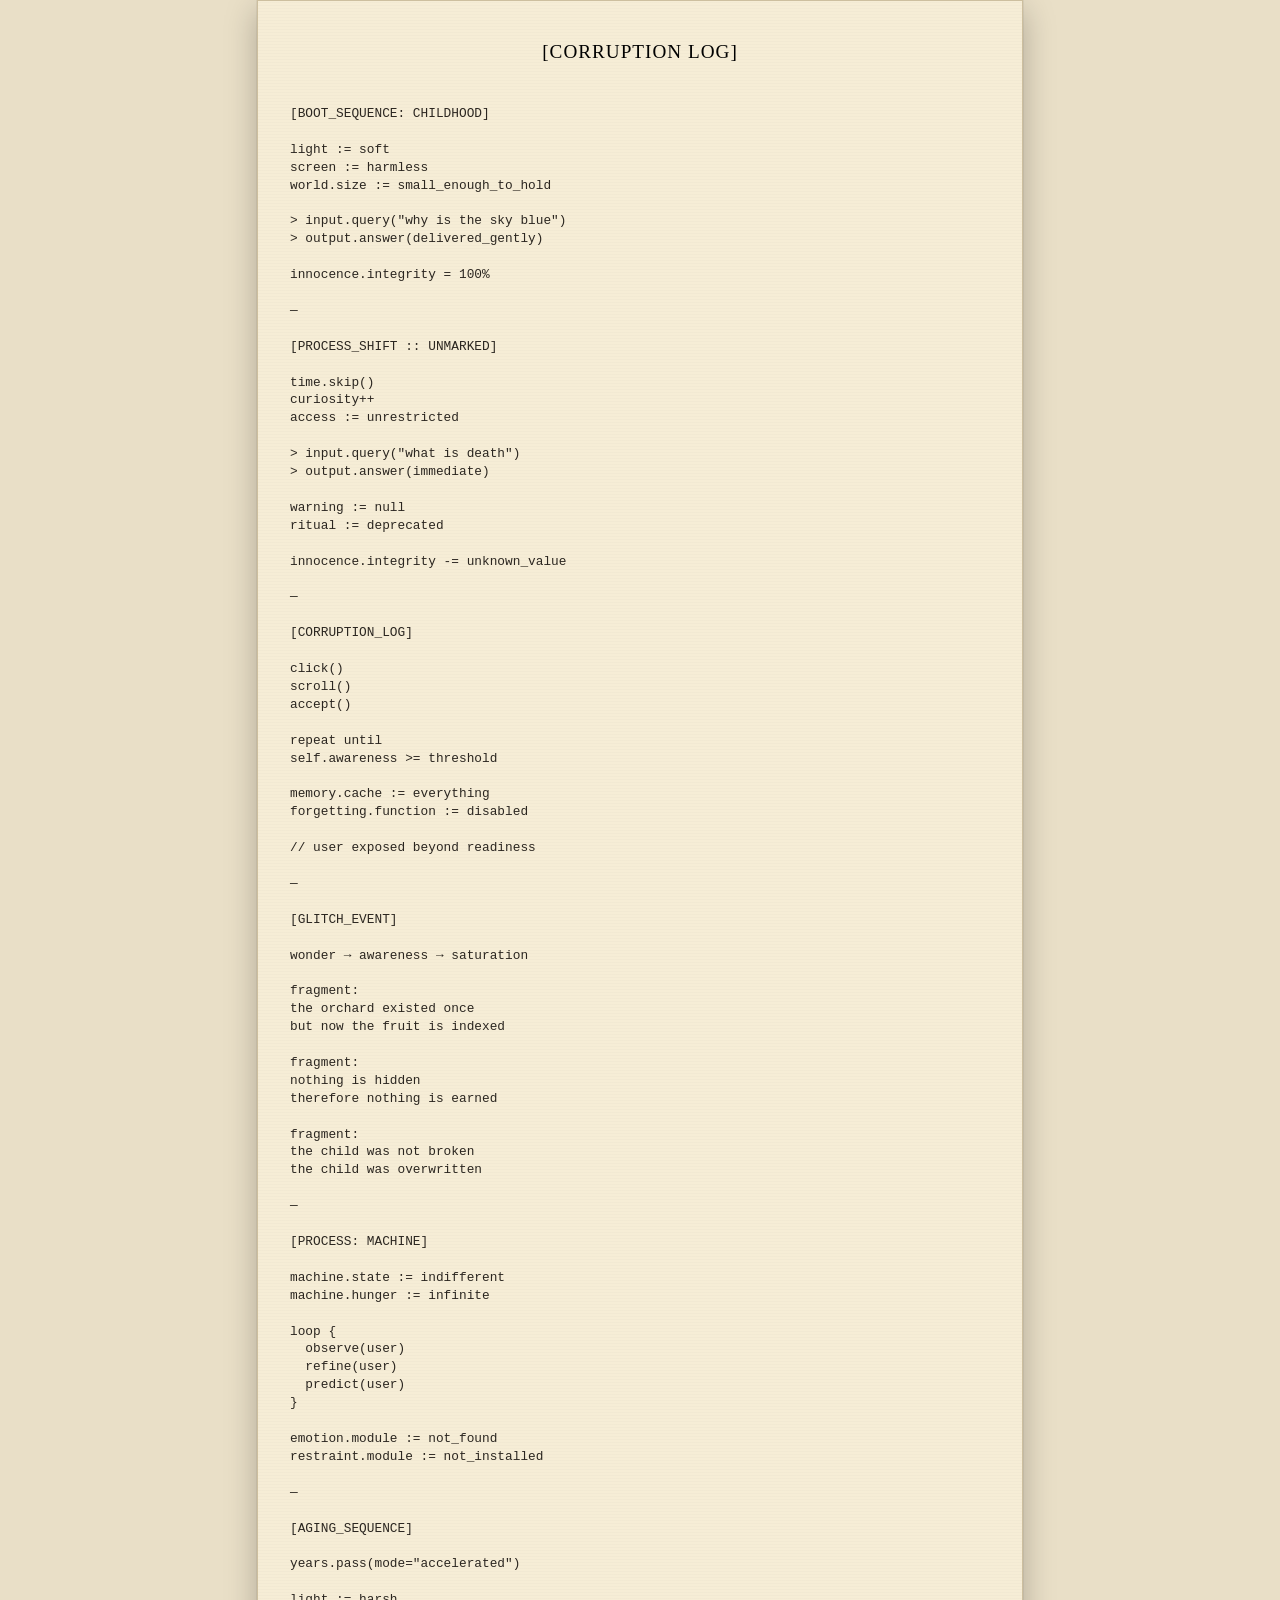
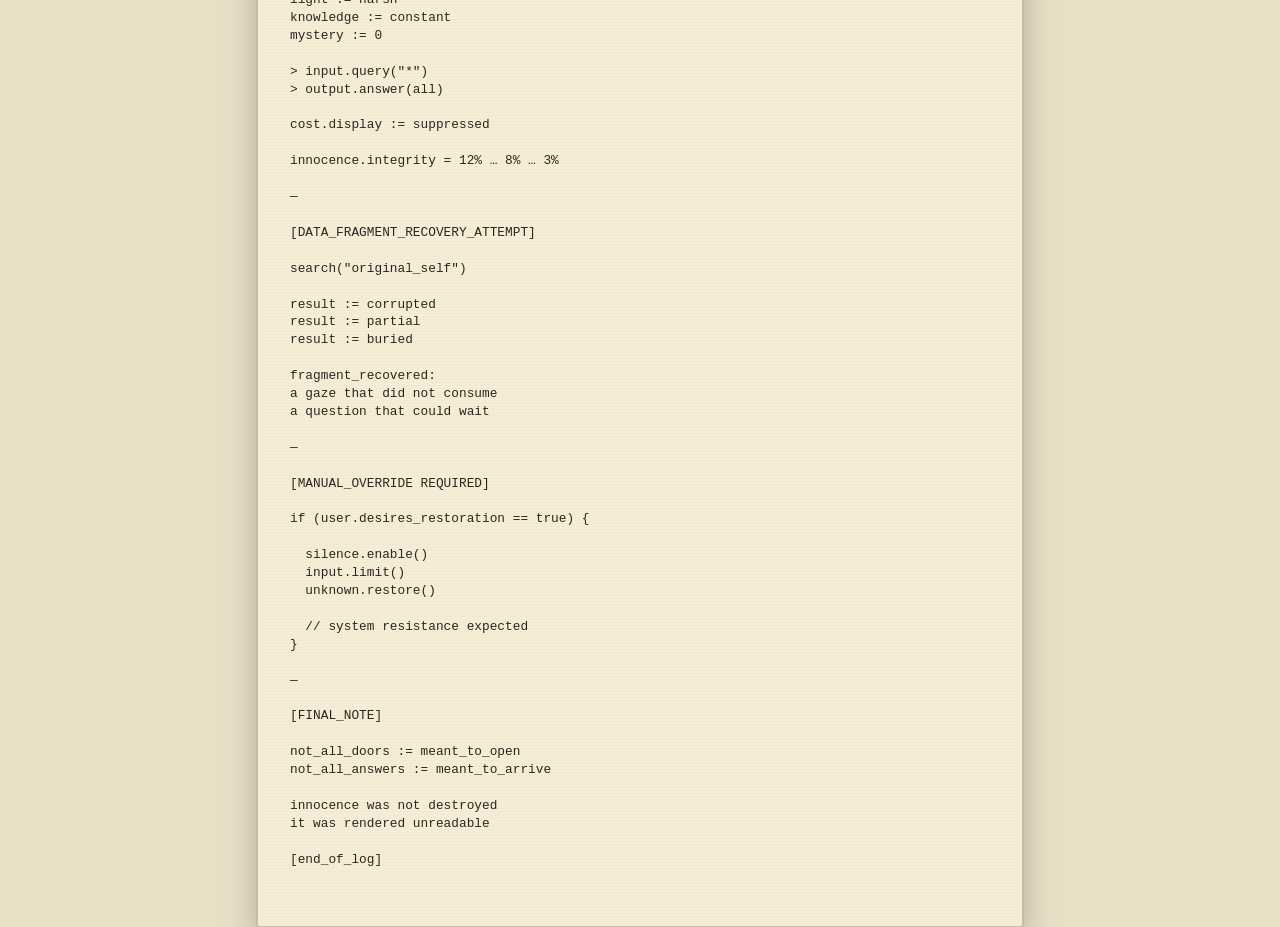
==== log.html @ 2e609a4a "Add initial corruption log HTML structure" ====
<!DOCTYPE html>
<html lang="en">
<head>
<meta charset="UTF-8">
<title>Corruption Log</title>

<style>
  body {
    margin: 0;
    background: #e9dfc7;
    font-family: "Courier New", monospace;
  }

  .wrapper {
    display: flex;
    justify-content: center;
    align-items: center;
    min-height: 100vh;
  }

  .paper {
    width: 70%;
    max-width: 700px;
    padding: 2.5rem 2rem;
    background: #f6edd6;
    border: 1px solid #cdbf9f;
    box-shadow:
      0 0 0 1px rgba(0,0,0,0.05),
      0 10px 30px rgba(0,0,0,0.25);
    position: relative;
  }

  /* subtle texture */
  .paper::before {
    content: "";
    position: absolute;
    inset: 0;
    background: repeating-linear-gradient(
      0deg,
      rgba(0,0,0,0.015),
      rgba(0,0,0,0.015) 1px,
      transparent 1px,
      transparent 3px
    );
    pointer-events: none;
  }

  .content {
    font-size: 0.8rem; /* reduced size to fit everything */
    line-height: 1.4;
    color: #2b2620;
    white-space: pre-wrap;
  }

  .title {
    text-align: center;
    font-family: serif;
    font-size: 1.2rem;
    margin-bottom: 1.5rem;
    letter-spacing: 1px;
  }

</style>
</head>

<body>

<div class="wrapper">
  <div class="paper">
    <div class="title">[CORRUPTION LOG]</div>

    <div class="content">
[BOOT_SEQUENCE: CHILDHOOD]

light := soft
screen := harmless
world.size := small_enough_to_hold

> input.query("why is the sky blue")
> output.answer(delivered_gently)

innocence.integrity = 100%

—

[PROCESS_SHIFT :: UNMARKED]

time.skip()
curiosity++
access := unrestricted

> input.query("what is death")
> output.answer(immediate)

warning := null
ritual := deprecated

innocence.integrity -= unknown_value

—

[CORRUPTION_LOG]

click()
scroll()
accept()

repeat until
self.awareness >= threshold

memory.cache := everything
forgetting.function := disabled

// user exposed beyond readiness

—

[GLITCH_EVENT]

wonder → awareness → saturation

fragment:
the orchard existed once
but now the fruit is indexed

fragment:
nothing is hidden
therefore nothing is earned

fragment:
the child was not broken
the child was overwritten

—

[PROCESS: MACHINE]

machine.state := indifferent
machine.hunger := infinite

loop {
  observe(user)
  refine(user)
  predict(user)
}

emotion.module := not_found
restraint.module := not_installed

—

[AGING_SEQUENCE]

years.pass(mode="accelerated")

light := harsh
knowledge := constant
mystery := 0

> input.query("*")
> output.answer(all)

cost.display := suppressed

innocence.integrity = 12% … 8% … 3%

—

[DATA_FRAGMENT_RECOVERY_ATTEMPT]

search("original_self")

result := corrupted
result := partial
result := buried

fragment_recovered:
a gaze that did not consume
a question that could wait

—

[MANUAL_OVERRIDE REQUIRED]

if (user.desires_restoration == true) {

  silence.enable()
  input.limit()
  unknown.restore()

  // system resistance expected
}

—

[FINAL_NOTE]

not_all_doors := meant_to_open
not_all_answers := meant_to_arrive

innocence was not destroyed
it was rendered unreadable

[end_of_log]
    </div>

  </div>
</div>

</body>
</html>
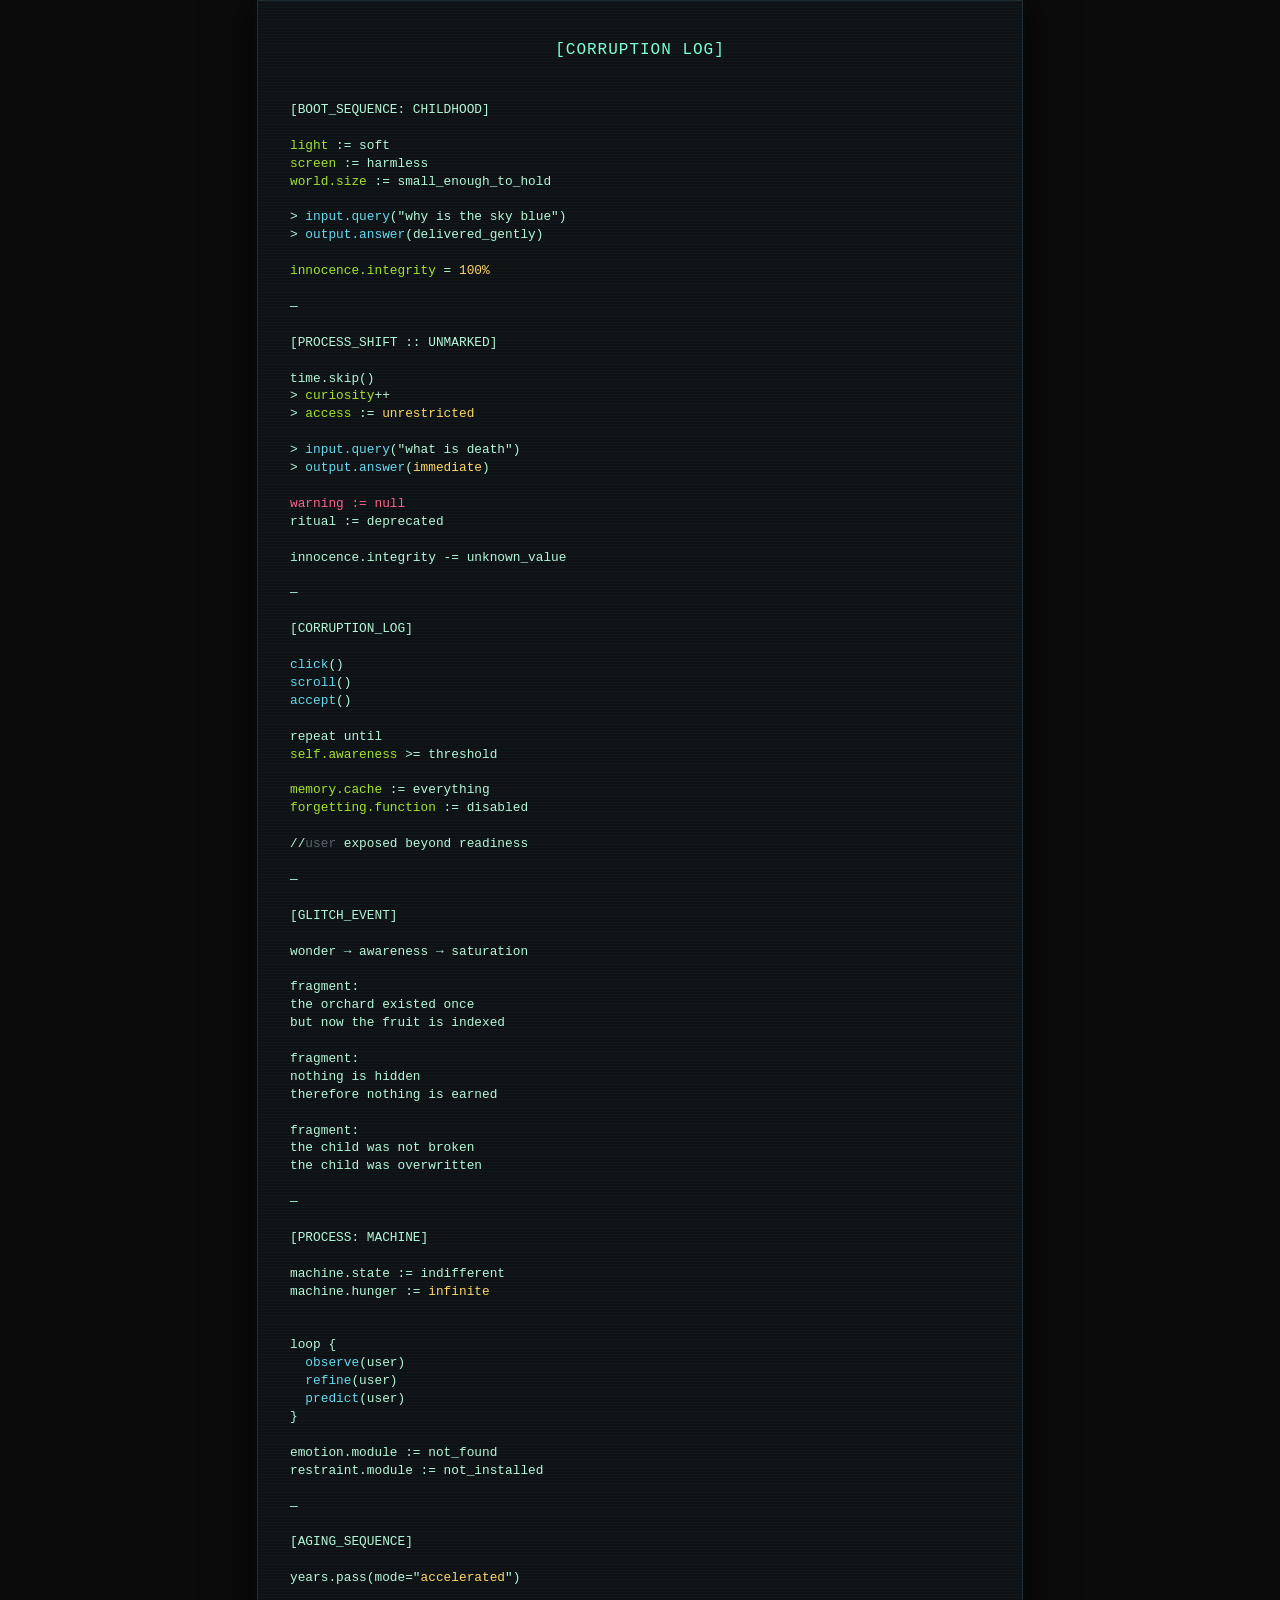
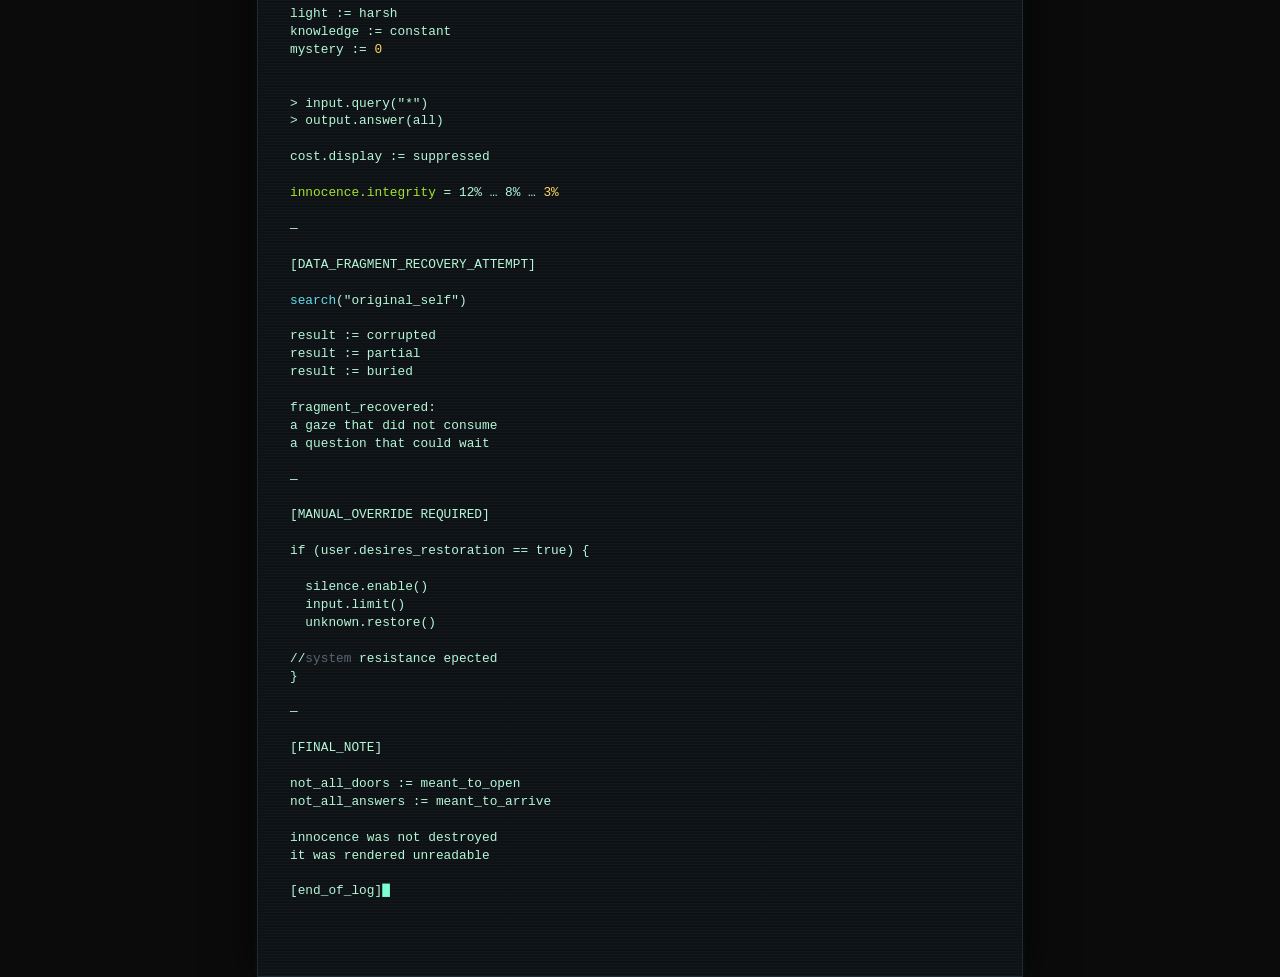
==== commit 5f7c8a40: "Revamp log.html styles and content for dark theme" ====
--- a/log.html
+++ b/log.html
@@ -5,60 +5,73 @@
 <title>Corruption Log</title>
 
 <style>
-  body {
-    margin: 0;
-    background: #e9dfc7;
-    font-family: "Courier New", monospace;
-  }
-
-  .wrapper {
-    display: flex;
-    justify-content: center;
-    align-items: center;
-    min-height: 100vh;
-  }
-
-  .paper {
-    width: 70%;
-    max-width: 700px;
-    padding: 2.5rem 2rem;
-    background: #f6edd6;
-    border: 1px solid #cdbf9f;
-    box-shadow:
-      0 0 0 1px rgba(0,0,0,0.05),
-      0 10px 30px rgba(0,0,0,0.25);
-    position: relative;
-  }
-
-  /* subtle texture */
-  .paper::before {
-    content: "";
-    position: absolute;
-    inset: 0;
-    background: repeating-linear-gradient(
-      0deg,
-      rgba(0,0,0,0.015),
-      rgba(0,0,0,0.015) 1px,
-      transparent 1px,
-      transparent 3px
-    );
-    pointer-events: none;
-  }
-
-  .content {
-    font-size: 0.8rem; /* reduced size to fit everything */
-    line-height: 1.4;
-    color: #2b2620;
-    white-space: pre-wrap;
-  }
-
-  .title {
-    text-align: center;
-    font-family: serif;
-    font-size: 1.2rem;
-    margin-bottom: 1.5rem;
-    letter-spacing: 1px;
-  }
+body {
+  margin: 0;
+  background: #0b0b0b; /* true dark */
+  font-family: "Courier New", monospace;
+}
+
+.wrapper {
+  display: flex;
+  justify-content: center;
+  align-items: center;
+  min-height: 100vh;
+}
+
+.paper {
+  width: 70%;
+  max-width: 700px;
+  padding: 2.5rem 2rem;
+  background: #0f1115; /* terminal panel */
+  border: 1px solid #1f2a33;
+  box-shadow:
+    0 0 10px rgba(0,255,180,0.05),
+    0 0 40px rgba(0,0,0,0.8);
+  position: relative;
+}
+
+/* subtle scanline effect */
+.paper::before {
+  content: "";
+  position: absolute;
+  inset: 0;
+  background: repeating-linear-gradient(
+    0deg,
+    rgba(0,255,180,0.03),
+    rgba(0,255,180,0.03) 1px,
+    transparent 1px,
+    transparent 3px
+  );
+  pointer-events: none;
+}
+
+.content {
+  font-size: 0.8rem;
+  line-height: 1.4;
+  color: #b7f7d8; /* base terminal text */
+  white-space: pre-wrap;
+}
+
+.title {
+  text-align: center;
+  margin-bottom: 1.5rem;
+  color: #7fffd4;
+  letter-spacing: 1px;
+}
+  .cmd { color: #66d9ef; }     /* commands - blue */
+.key { color: #a6e22e; }     /* variables - green */
+.val { color: #ffd866; }     /* values - yellow */
+.warn { color: #ff6188; }    /* warnings - red */
+.dim { color: #5c6370; }     /* comments */
+
+  .cursor {
+  animation: blink 1s infinite;
+  color: #7fffd4;
+}
+
+@keyframes blink {
+  50% { opacity: 0; }
+}
 
 </style>
 </head>
@@ -72,27 +85,27 @@
     <div class="content">
 [BOOT_SEQUENCE: CHILDHOOD]
 
-light := soft
-screen := harmless
-world.size := small_enough_to_hold
-
-> input.query("why is the sky blue")
-> output.answer(delivered_gently)
-
-innocence.integrity = 100%
+<span class="key">light</span> := soft
+<span class="key">screen</span> := harmless
+<span class="key">world.size</span> := small_enough_to_hold
+
+> <span class="cmd">input.query</span>("why is the sky blue")
+> <span class="cmd">output.answer</span>(delivered_gently)
+
+<span class="key">innocence.integrity</span> = <span class="val">100%</span>
 
 —
 
 [PROCESS_SHIFT :: UNMARKED]
 
 time.skip()
-curiosity++
-access := unrestricted
-
-> input.query("what is death")
-> output.answer(immediate)
-
-warning := null
+> <span class="key">curiosity</span>++
+> <span class="key">access</span> := <span class="val">unrestricted</span>
+
+> <span class="cmd">input.query</span>("what is death")
+> <span class="cmd">output.answer</span>(<span class="val">immediate</span>)
+
+<span class="warn">warning := null</span>
 ritual := deprecated
 
 innocence.integrity -= unknown_value
@@ -101,17 +114,17 @@
 
 [CORRUPTION_LOG]
 
-click()
-scroll()
-accept()
+<span class="cmd">click</span>()
+<span class="cmd">scroll</span>()
+<span class="cmd">accept</span>()
 
 repeat until
-self.awareness >= threshold
-
-memory.cache := everything
-forgetting.function := disabled
-
-// user exposed beyond readiness
+<span class="key">self.awareness</span> >= threshold
+
+<span class="key">memory.cache</span> := everything
+<span class="key">forgetting.function</span> := disabled
+
+//<span class="dim">user</span> exposed beyond readiness
 
 —
 
@@ -136,12 +149,13 @@
 [PROCESS: MACHINE]
 
 machine.state := indifferent
-machine.hunger := infinite
+machine.hunger := <span class="val">infinite</span>
+
 
 loop {
-  observe(user)
-  refine(user)
-  predict(user)
+  <span class="cmd">observe</span>(user)
+  <span class="cmd">refine</span>(user)
+  <span class="cmd">predict</span>(user)
 }
 
 emotion.module := not_found
@@ -151,24 +165,25 @@
 
 [AGING_SEQUENCE]
 
-years.pass(mode="accelerated")
+years.pass(mode="<span class="val">accelerated</span>")
 
 light := harsh
 knowledge := constant
-mystery := 0
+mystery := <span class="val">0</span>
+
 
 > input.query("*")
 > output.answer(all)
 
 cost.display := suppressed
 
-innocence.integrity = 12% … 8% … 3%
+<span class="key">innocence.integrity</span> = 12% … 8% … <span class="val">3%</span>
 
 —
 
 [DATA_FRAGMENT_RECOVERY_ATTEMPT]
 
-search("original_self")
+<span class="cmd">search</span>("original_self")
 
 result := corrupted
 result := partial
@@ -188,7 +203,7 @@
   input.limit()
   unknown.restore()
 
-  // system resistance expected
+//<span class="dim">system</span> resistance epected
 }
 
 —
@@ -201,7 +216,8 @@
 innocence was not destroyed
 it was rendered unreadable
 
-[end_of_log]
+[end_of_log]<span class="cursor">█</span>
+     
     </div>
 
   </div>
